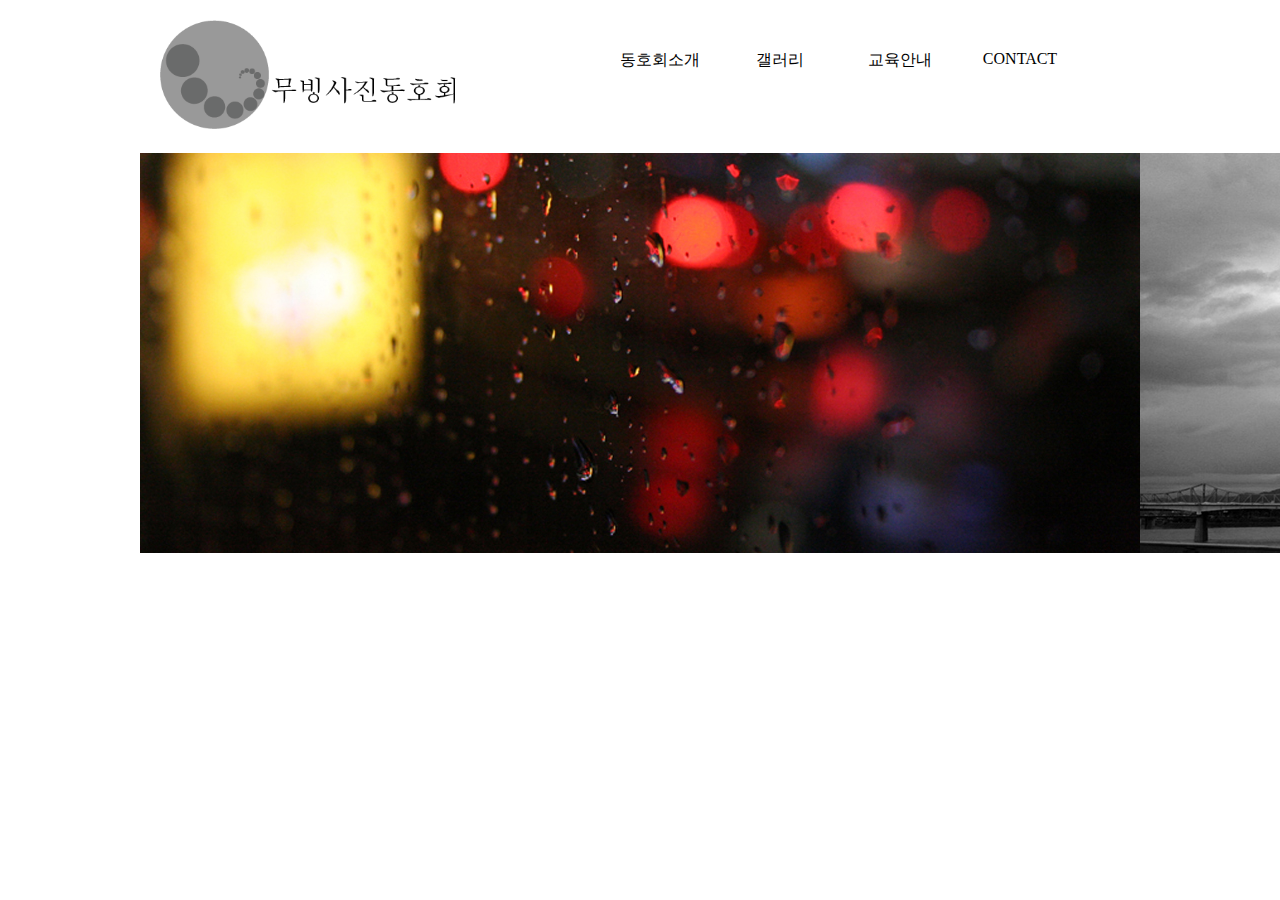
==== web/333/index.html @ db7f7e29 "Add files via upload" ====
<!DOCTYPE html> <!-- 지금부터 html 5버전의 문서가 만들어진다 -->
<html lang="ko">
<!-- 이 문서의 언어설정 -->

<head>
    <meta charset="UTF-8"> <!-- 언어조합방법 -->
    <meta http-equiv="X-UA-Compatible" content="IE=edge">
    <!-- 호환을 어떻게 할 것인가의 내용 / ie의 가장 최신버전으로 보게 한다.
         만약 chrome이 깔려있다면 chrome 브라우저가 웹페이지를 해석해서 보여주라는 의미
        -chrome의 엔진을 사용하라
        -ie로 열었다 하더라도 껍데기는 ie인데, 알맹이는 chrome이라는 의미 -->
    <meta name="viewport" content="width=device-width, initial-scale=1.0">
    <!-- ★중요) 이 사이트의 넓이를 다양한 디바이스(사용자 기기)의 크기에 맞추되 초기비율을 1,
                 100%로 하겠다 -->
    <title>Document</title>
    <link href="css/sytle.css" rel="stylesheet">
</head>

<body>
    <div id="wrap">
        <header>
            <div id="header_logo" class="clearfix">
                <div class="logo">
                    <a href="#">
                        <img src="img/LOGO.png" alt="로고">
                    </a>
                </div> <!-- .logo end -->
                <div class="nav">
                    <ul class="clearfix">
                        <li>
                            <a href="#">동호회소개</a>
                            <ul class="submenu">
                                <li><a href="#">연혁</a></li>
                                <li><a href="#">회칙</a></li>
                                <li><a href="#">이용안내</a></li>
                            </ul> <!-- .submenu end -->
                        </li>
                        <li>
                            <a href="#">갤러리</a>
                            <ul class="submenu">
                                <li><a href="#">풍경자연</a></li>
                                <li><a href="#">인물</a></li>
                                <li><a href="#">사물</a></li>
                            </ul> <!-- .submenu end -->
                        </li>
                        <li>
                            <a href="#">교육안내</a>
                            <ul class="submenu">
                                <li><a href="#">기초사진</a></li>
                                <li><a href="#">디지털사진</a></li>
                                <li><a href="#">전물사진</a></li>
                            </ul> <!-- .submenu end -->
                        </li>
                        <li><a href="#">CONTACT</a></li>
                    </ul>
                </div> <!-- .nav end -->
            </div> <!-- #header_logo end -->
        </header>
        <div id="imgslide">
            <div class="imgs">
                <img src="img/images(1).jpg" alt="이미지1">
                <img src="img/images(2).jpg" alt="이미지2">
                <img src="img/images(3).jpg" alt="이미지3">
                <img src="img/images(4).jpg" alt="이미지4">
                <img src="img/images(5).jpg" alt="이미지5">
            </div> <!-- #imgs end -->
        </div><!-- .imgslide end -->
    </div> <!-- #wrap end -->


    <!-- 💛제이쿼리 -->
    <script src="https://code.jquery.com/jquery-1.12.4.min.js"></script>
    <script src="js/main.js"></script>

</body>

</html>
---- web/333/css/sytle.css ----
@charset "UTF-8";

*{margin: 0; padding: 0;}

.clearfix::after {
    content: '';
    display: block;
    clear: both;
}
li {list-style: none;}
a {
    text-decoration: none;
    color: inherit;
}

/* #wrap */
#wrap {
    width: 1000px;
    margin: 0 auto;
}

/* header */
.header {}
#header_logo {padding: 20px;}
#header_logo .logo {float: left; width: 300px;}
#header_logo .logo a {}
#header_logo .logo a img {width: 100%;}

#header_logo .nav {
    float: right;
    margin-top: 20px;
    margin-right: 40px;
}
#header_logo .nav ul {}
#header_logo .nav ul li{
    float: left;
    width: 120px;
    text-align: center;
    position: relative;
}
#header_logo .nav ul li a{
    padding: 10px 0;
    display: block;
    transition: 0.3s;
}
#header_logo .nav ul li a:hover {
    background-color: #36f;
    color: #fff;
}

#header_logo .nav ul li .submenu {
    display: none;
    position: absolute;
    top: 42px; left: 0;
    background-color: #ffffffa4;
}
#header_logo .nav ul li .submenu li {}
#header_logo .nav ul li .submenu li a {
    padding: 5px 0;
    color: #000;
}
#header_logo .nav ul li .submenu li a:hover {
    background-color: #999;
    color: #fff;
}

/* slide */
#imgslide {position: relative;}
#imgslide .imgs {
    /* ✔자식이 float 일 때, 부모가 float이면 그 부모는 깨지지 않는다
       ✔자식이 float 일 때, 부모가 position:absolute; 거나 fixed면 그 부모는 깨지지 않는다 */
    position: absolute;
    top: 0; left: 0;
    width: 5000px;
}
#imgslide .imgs img {
    float: left;
}
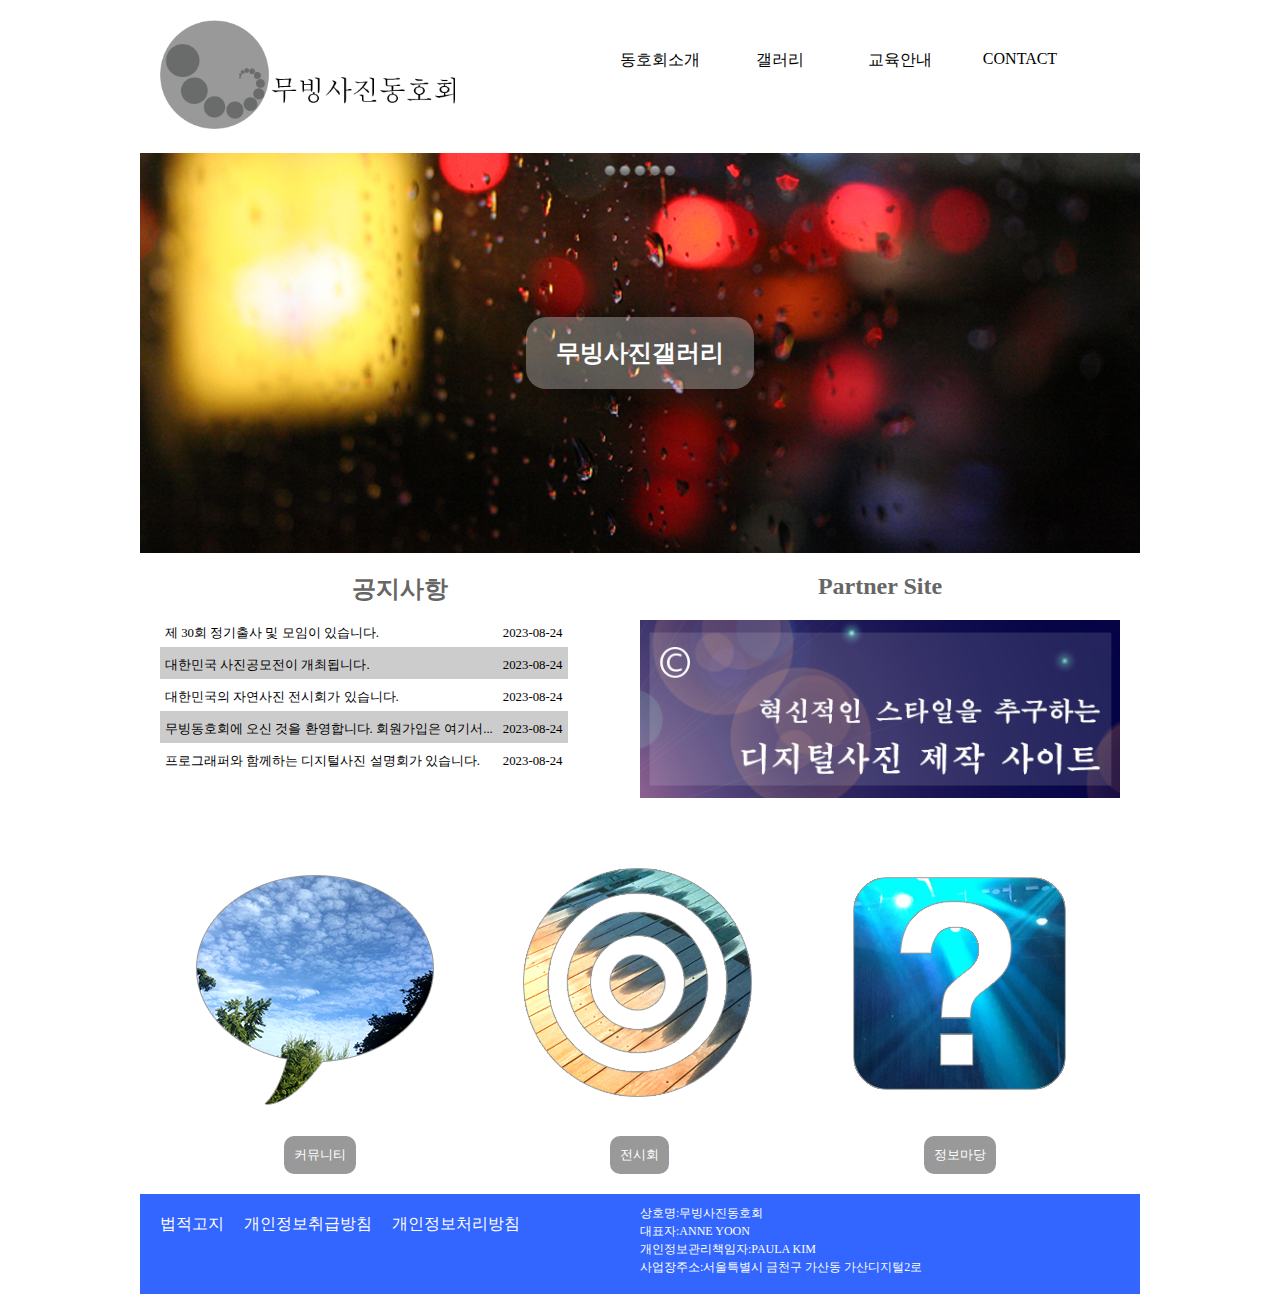
==== commit 3c934a91: "Add files via upload" ====
--- a/web/333/index.html
+++ b/web/333/index.html
@@ -51,11 +51,12 @@
                                 <li><a href="#">전물사진</a></li>
                             </ul> <!-- .submenu end -->
                         </li>
-                        <li><a href="#">CONTACT</a></li>
+                        <li class="contact"><a href="#">CONTACT</a></li>
                     </ul>
                 </div> <!-- .nav end -->
             </div> <!-- #header_logo end -->
         </header>
+
         <div id="imgslide">
             <div class="imgs">
                 <img src="img/images(1).jpg" alt="이미지1">
@@ -64,7 +65,123 @@
                 <img src="img/images(4).jpg" alt="이미지4">
                 <img src="img/images(5).jpg" alt="이미지5">
             </div> <!-- #imgs end -->
+            <ul id="imgsbar">
+                <li>
+                    <a href="#" img-left="0">
+                        <!-- 1)🔸점 누르면 이미지 넘어가는 슬라이드 속성태그 만들 수 있다    
+                        (img-left값으로 작성 후 main.js 제이쿼리 및 자바스크립트로 작성) -->
+                        <img src="img/dot.png" alt="dot">
+                    </a>
+                </li>
+                <li>
+                    <a href="#" img-left="-1000px">
+                        <img src="img/dot.png" alt="dot">
+                    </a>
+                </li>
+                <li>
+                    <a href="#" img-left="-2000px">
+                        <img src="img/dot.png" alt="dot">
+                    </a>
+                </li>
+                <li>
+                    <a href="#" img-left="-3000px">
+                        <img src="img/dot.png" alt="dot">
+                    </a>
+                </li>
+                <li>
+                    <a href="#" img-left="-4000px">
+                        <img src="img/dot.png" alt="dot">
+                    </a>
+                </li>
+            </ul>
+            <div class="welcome">
+                <h2>무빙사진갤러리</h2>
+            </div> <!-- .welcome end -->
         </div><!-- .imgslide end -->
+
+        <div id="content">
+            <div class="notice">
+                <h2>공지사항</h2>
+                <table>
+                    <tr>
+                        <td><a href="#">
+                                제 30회 정기출사 및 모임이 있습니다.
+                            </a></td>
+                        <td>2023-08-24</td>
+                    </tr>
+                    <tr>
+                        <td><a href="#">
+                                대한민국 사진공모전이 개최됩니다.
+                            </a></td>
+                        <td>2023-08-24</td>
+                    </tr>
+                    <tr>
+                        <td><a href="#">
+                                대한민국의 자연사진 전시회가 있습니다.
+                            </a></td>
+                        <td>2023-08-24</td>
+                    </tr>
+                    <tr>
+                        <td><a href="#">
+                                무빙동호회에 오신 것을 환영합니다. 회원가입은 여기서...
+                            </a></td>
+                        <td>2023-08-24</td>
+                    </tr>
+                    <tr>
+                        <td><a href="#">
+                                프로그래퍼와 함께하는 디지털사진 설명회가 있습니다.
+                            </a></td>
+                        <td>2023-08-24</td>
+                    </tr>
+                </table>
+            </div><!-- .notice end -->
+            <div class="partner">
+                <h2>Partner Site</h2>
+                <div class="partner_info">
+                    <img src="img/PARTNER_UP.png" alt="partner">
+                </div> <!-- .partner_info end -->
+            </div><!-- .partner end -->
+
+            <div class="modal">
+                <div class="content">
+                    <img src="img/PARTNER.png" alt="partner">
+                    <a href="#" class="close">닫기</a>
+                </div> <!-- .content end -->
+            </div> <!-- .modal end -->
+
+            <div class="icon">
+                <div class="icons clearfix">
+                    <div class="btn">
+                        <img src="img/icon1.png" alt="icon1">
+                        <button>커뮤니티</button>
+                    </div> <!-- .btn end -->
+                    <div class="btn">
+                        <img src="img/icon2.png" alt="icon2">
+                        <button>전시회</button>
+                    </div> <!-- .btn end -->
+                    <div class="btn">
+                        <img src="img/icon3.png" alt="icon3">
+                        <button>정보마당</button>
+                    </div> <!-- .btn end -->
+                </div> <!-- .icons end -->
+            </div> <!-- .icon end -->
+        </div> <!-- #content end -->
+
+        <footer>
+            <div>
+                <ul>
+                    <li><a href="#">법적고지</a></li>
+                    <li><a href="#">개인정보취급방침</a></li>
+                    <li><a href="#">개인정보처리방침</a></li>
+                </ul>
+                <address>
+                    상호명:무빙사진동호회<br>
+                    대표자:ANNE YOON<br>
+                    개인정보관리책임자:PAULA KIM<br>
+                    사업장주소:서울특별시 금천구 가산동 가산디지털2로
+                </address>
+            </div>
+        </footer>
     </div> <!-- #wrap end -->
 
 
--- a/web/333/css/sytle.css
+++ b/web/333/css/sytle.css
@@ -53,6 +53,7 @@
     position: absolute;
     top: 42px; left: 0;
     background-color: #ffffffa4;
+    z-index: 30;
 }
 #header_logo .nav ul li .submenu li {}
 #header_logo .nav ul li .submenu li a {
@@ -65,14 +66,169 @@
 }
 
 /* slide */
-#imgslide {position: relative;}
+#imgslide {
+    position: relative; /* 자식들이 죽은영혼이 되어 h값 잃었으므로, 부모에게 억지로 h값 줌 */
+    height: 400px; overflow: hidden;
+}
 #imgslide .imgs {
-    /* ✔자식이 float 일 때, 부모가 float이면 그 부모는 깨지지 않는다
-       ✔자식이 float 일 때, 부모가 position:absolute; 거나 fixed면 그 부모는 깨지지 않는다 */
+    /* ✔ 자식이 float 일 때, 부모가 float이면 그 부모는 깨지지 않는다
+       ✔ 자식이 float 일 때, 부모가 position:absolute; 거나 fixed면 그 부모는 깨지지 않는다
+       ✔ 자식이 float 일 때, 부모가 overflow:hiddn;처리하면 그 부모는 깨지지 않는다 */
     position: absolute;
     top: 0; left: 0;
     width: 5000px;
 }
 #imgslide .imgs img {
     float: left;
+}
+#imgslide #imgsbar {
+    /* ❗ 점(이미지) 안나타나는 이유는 형 absolute(죽은자식), 부모 relative 되어있어서 점(동생)은 밑에 깔려있었음*/
+    /* ❗ 똑같이 absolute한 상황에서는 형보다 동생이 힘이세다! */
+    position: absolute;
+    top: 10px; left: 50%;
+    transform: translateX(-50%);
+}
+#imgslide #imgsbar li {
+    float: left;
+}
+#imgslide .welcome {
+    position: absolute;
+    top: 50%; left: 50%;
+    transform: translate(-50%, -50%);
+    color: #fff;
+    background-color: rgba(255,255,255,0.3);
+    /* padding: 20px 30px; */
+    padding-inline: 30px; /* padding-inline 좌우패딩 */
+    padding-block: 20px; /* padding-block 상하패딩 */
+    border-radius: 20px;
+}
+
+/* #content */
+#content {
+    overflow: hidden;
+    padding-top: 40px; /* margin-top으로 줘도 상관없음 */
+    padding: 20px;
+}
+#content .notice {
+    float: left;
+    width: 480px;
+}
+#content .notice h2 {
+    color: #666;
+    text-align: center;
+    padding-bottom: 10px;
+}
+#content .notice table {
+    font-size: 1em; /* 기본 1em = 16px */
+    /* 부모의 기본사이즈를 따로 15px로 설정했다면 1em=15px
+       0.8em; 은 15px*0.8 = 12px */
+    font-size: 0.8em; /* 16px*0.8 = 12.8px */
+    border-collapse: collapse;
+}
+#content .notice table tr:nth-child(even) {
+    /* even, 2n은 짝수 */
+    background-color: #ccc;
+}
+#content .notice table tr td {
+    padding: 5px;
+    padding-top: 10px;
+}
+
+#content .partner {
+    float: right;
+    width: 480px;
+}
+#content .partner h2 {
+    text-align: center;
+    color: #666;
+    padding-bottom: 20px;
+}
+#content .partner .partner_info {}
+#content .partner .partner_info img {
+    width: 100%;
+}
+
+.modal {
+    display: none;
+    position: fixed;
+    top: 0; left: 0;
+    bottom: 0; right: 0;
+    background-color: rgba(0,0,0,0.5);
+}
+.modal .content {
+    position: absolute;
+    top: 50%; left: 50%;
+    transform: translate(-50%,-50%);
+    background-color: #fff;
+    width: 600px;
+    text-align: center; /* .close 글자 중앙정렬 */
+    padding: 40px;
+}
+.modal .content img {
+    display: block; /* 블럭하기전 img태그는 인라인 요소-> text-align:center로 중앙정렬하면 됨 */
+    margin: 0 auto; /* 블럭요소 중앙정렬 */
+}
+.modal .content .close {
+    margin-top: 10px;
+    display: inline-block; /* ❗ 마진값 적용시키기 위해 인라인블럭요소로 변경 */
+    background-color: #999;
+    color: #fff;
+    padding: 10px 20px;
+}
+#content .icon {
+    float: left; /* ❗ 형인 notice, partner가 float이 있으니, 동생도 float를 줘야 안깨짐 */
+    margin-top: 30px;
+}
+#content .icon .icons {}
+#content .icon .icons .btn {
+    float: left;
+    width: 33.3333%;
+    padding-inline: 10px;
+    box-sizing: border-box;
+    text-align: center;  /* 자식 button을 중앙정렬하기 위해 */
+}
+#content .icon .icons .btn img {
+    width: 100%;
+}
+#content .icon .icons .btn button {
+    /* ❗ button,img태그 인라인요소지만 별도의 공간을 인식함 */
+    /* ❗ 인라인요소는 중앙정렬불가하여, 부모에게 중앙정렬 해야함 */
+    background-color: #999;
+    border: none;
+    padding: 10px;
+    color: #fff;
+    border-radius: 10px;
+    transition: 0.3s;
+}
+#content .icon .icons .btn button:hover {
+    background-color: #36f;
+}
+
+/* .footer */
+footer {
+    height: 100px;
+    background-color: #36f;
+    color: #fff;
+}
+footer div {
+    overflow: hidden;
+    padding: 10px 20px;
+}
+footer div ul {
+    float: left;
+    width: 50%;
+}
+footer div ul li {
+    float: left;
+    margin-right: 20px;
+    margin-top: 10px;
+}
+footer div ul li a {}
+
+footer div address {
+    float: left;
+    width: 50%;
+    font-style: normal; /* 주소글자 기울림체 해제 */
+    font-size: 12px;
+    line-height: 1.5;
 }